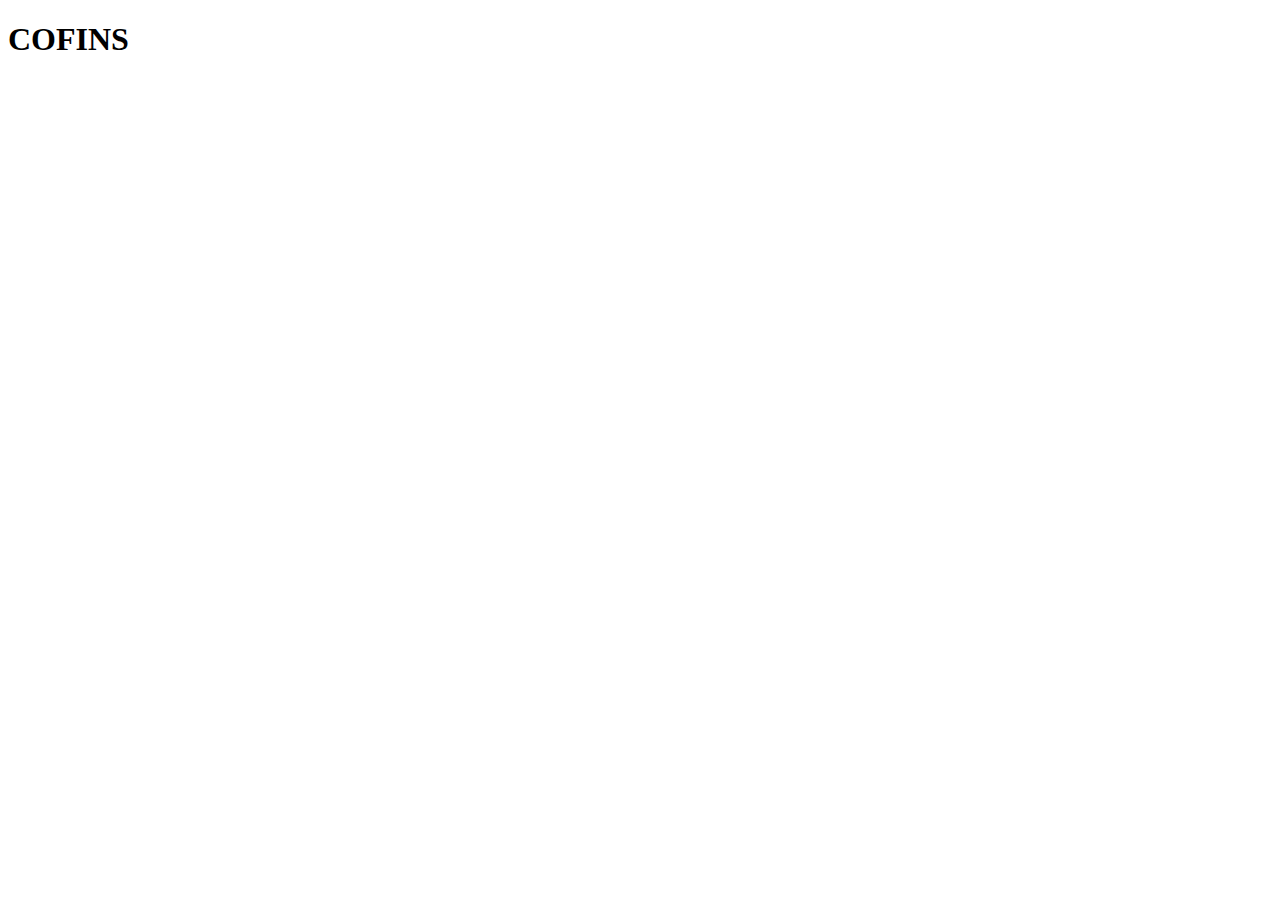
==== dashboard/cofins.html @ 95fac80c "projeto inicial" ====
<!DOCTYPE html>
<html lang="en">
<head>
  <meta charset="UTF-8">
  <meta name="viewport" content="width=device-width, initial-scale=1.0">
  <title>Dashboard - COFINS</title>
</head>
<body>
  <H1>COFINS</H1>
</body>
</html>
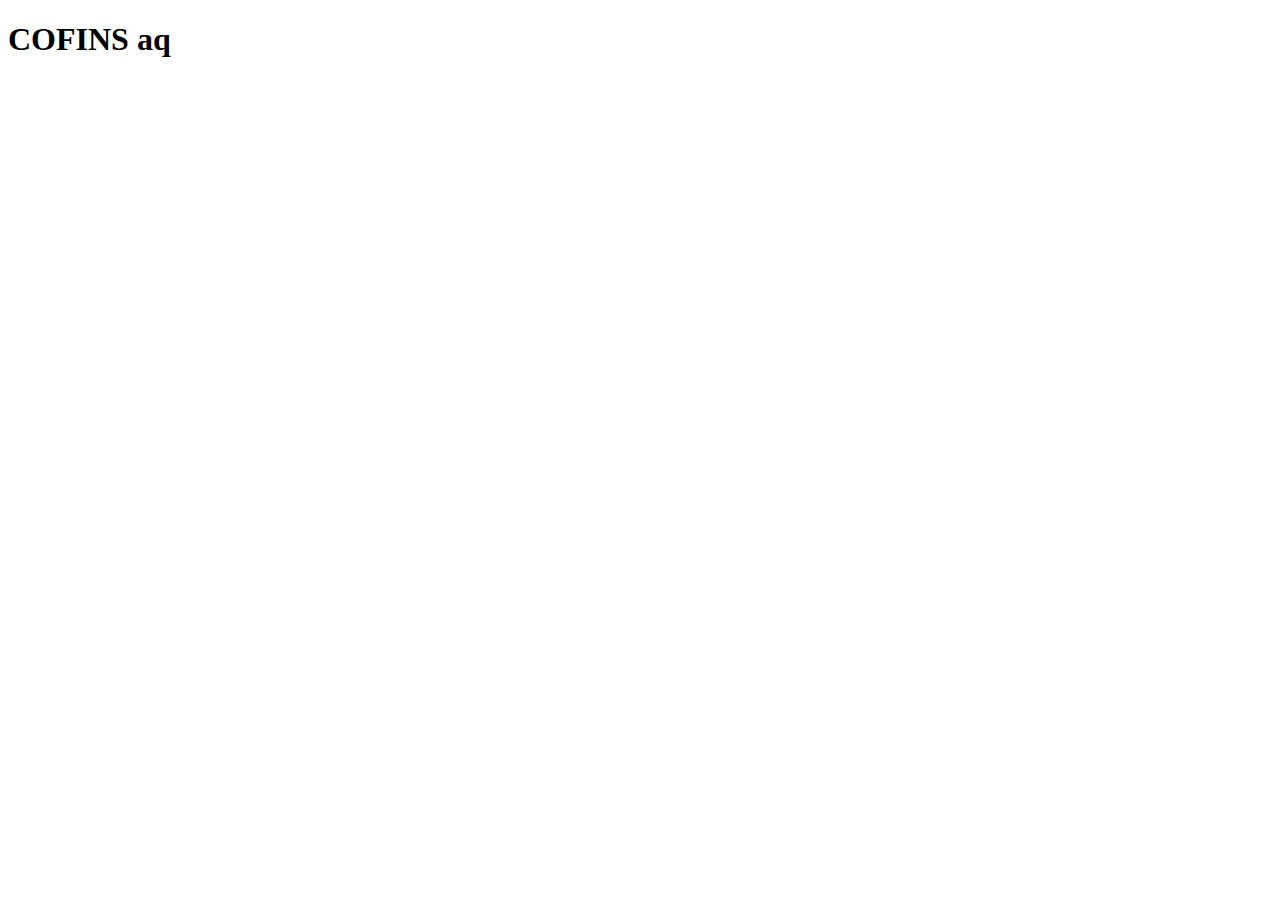
==== commit 08556fe0: "foi alterado o cofins" ====
--- a/dashboard/cofins.html
+++ b/dashboard/cofins.html
@@ -6,6 +6,6 @@
   <title>Dashboard - COFINS</title>
 </head>
 <body>
-  <H1>COFINS</H1>
+  <H1>COFINS aq</H1>
 </body>
 </html>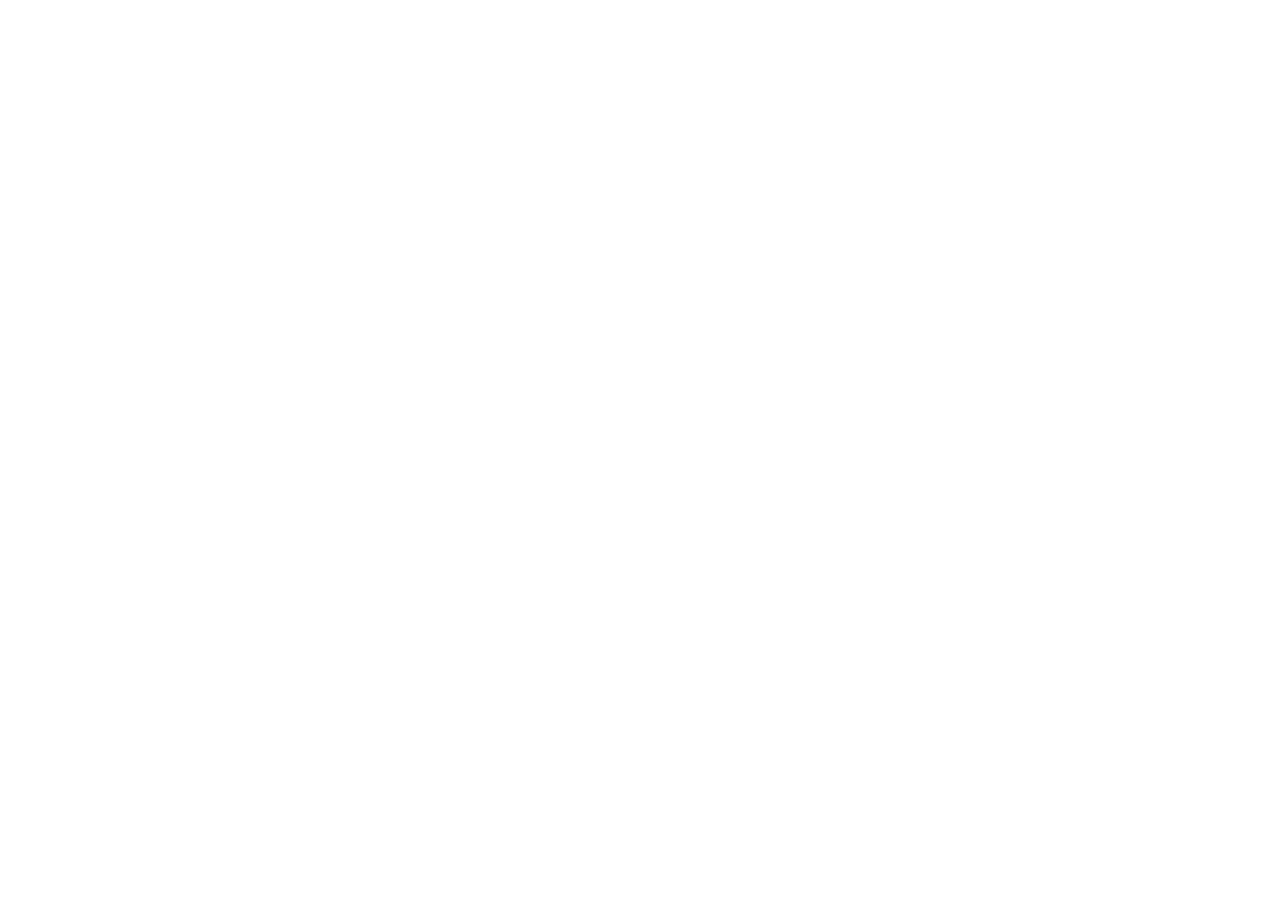
==== commit 5b1fccc0: "limpei a pagina cofins" ====
--- a/dashboard/cofins.html
+++ b/dashboard/cofins.html
@@ -6,6 +6,9 @@
   <title>Dashboard - COFINS</title>
 </head>
 <body>
-  <H1>COFINS aq</H1>
+  
+ 
+
+
 </body>
 </html>